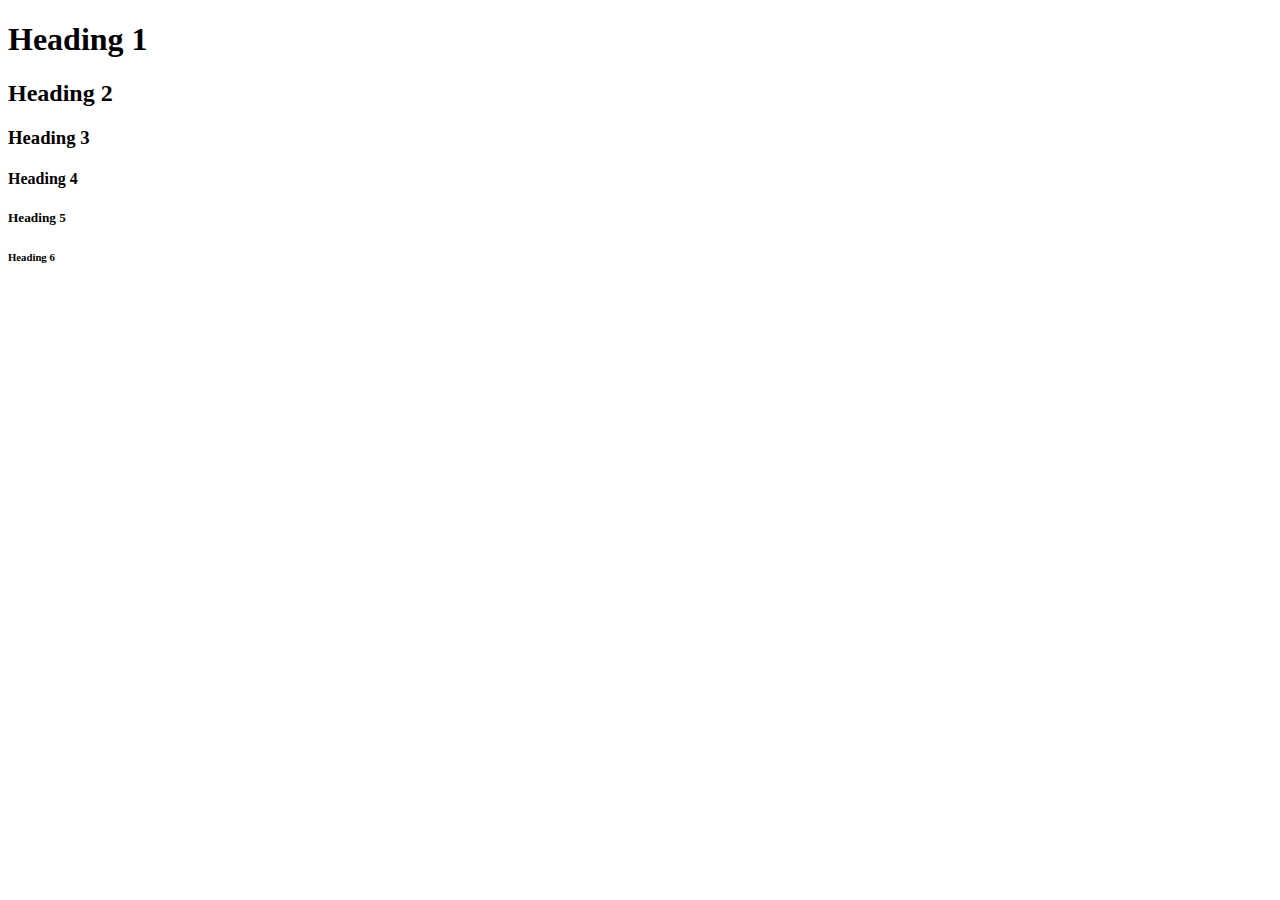
==== index.html @ 700066b2 "beginning code" ====
<!DOCTYPE html>
<html>

<head>
    <title>Page Title</title>
    <meta charset="UTF-8">
</head>

<body>
    <h1>Heading 1</h1>
<h2>Heading 2</h2>
<h3>Heading 3</h3>
<h4>Heading 4</h4>
<h5>Heading 5</h5>
<h6>Heading 6</h6>
</body>

</html>
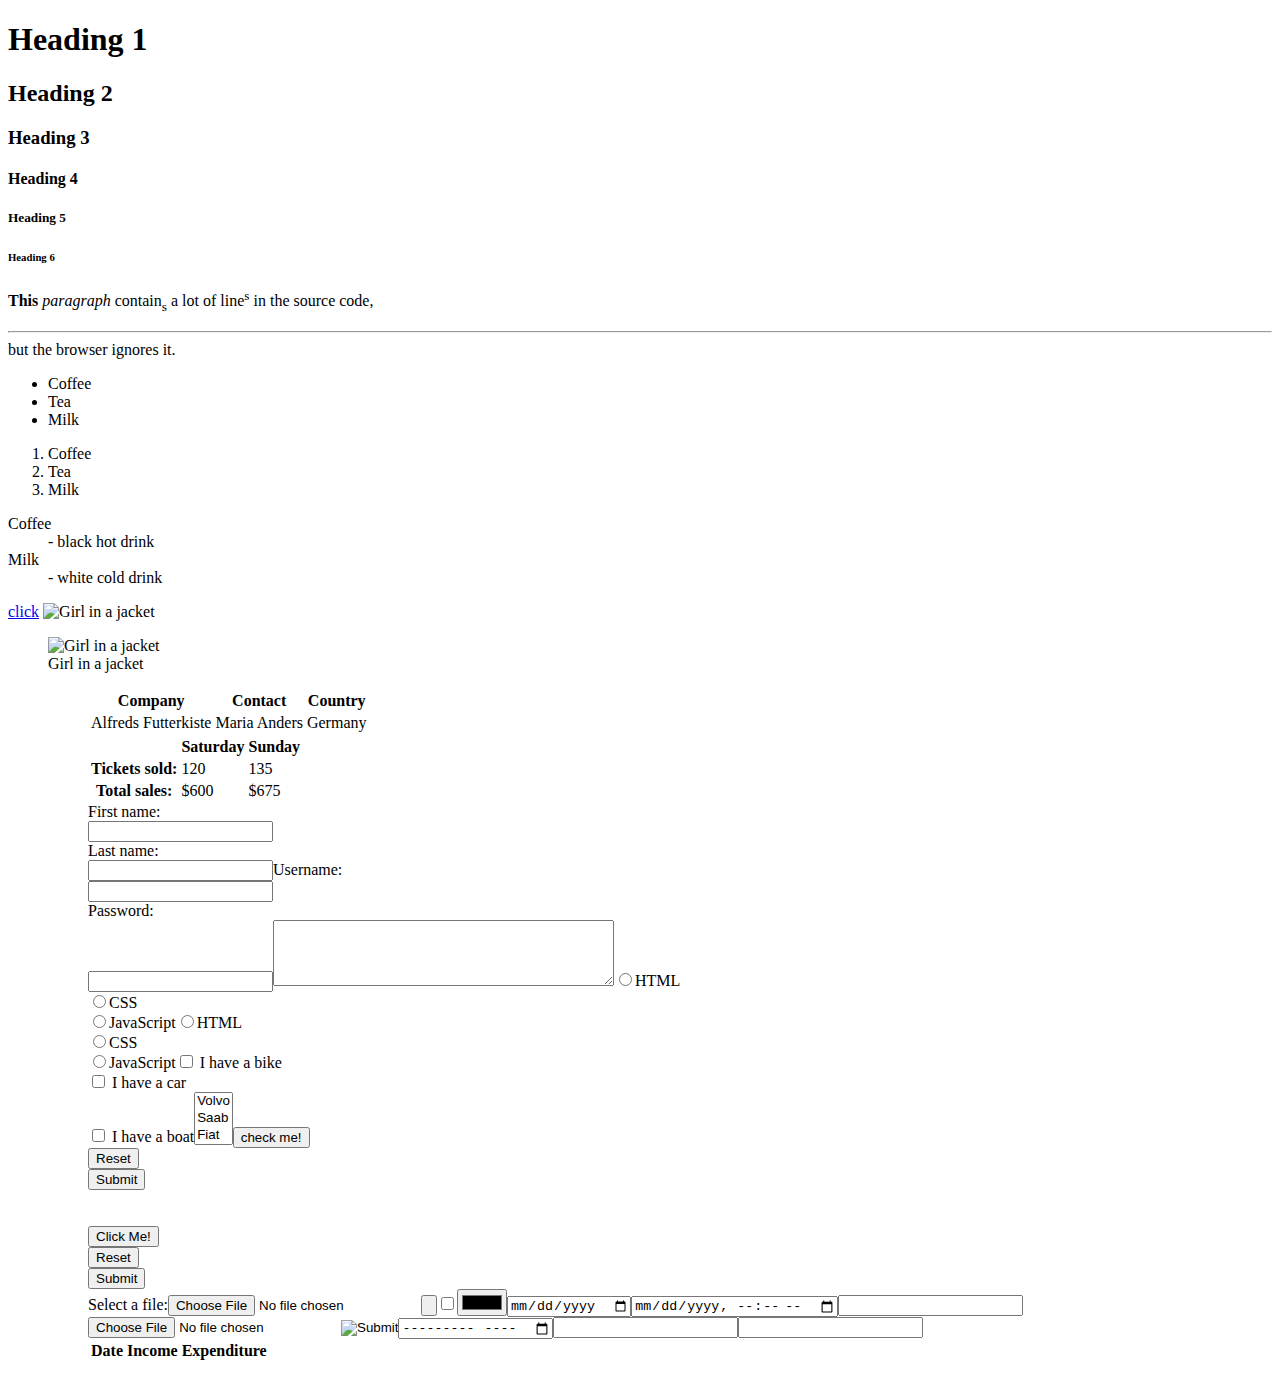
==== commit 6c56bcd7: "02 HTML" ====
--- a/index.html
+++ b/index.html
@@ -8,11 +8,175 @@
 
 <body>
     <h1>Heading 1</h1>
-<h2>Heading 2</h2>
-<h3>Heading 3</h3>
-<h4>Heading 4</h4>
-<h5>Heading 5</h5>
-<h6>Heading 6</h6>
+    <h2>Heading 2</h2>
+    <h3>Heading 3</h3>
+    <h4>Heading 4</h4>
+    <h5>Heading 5</h5>
+    <h6>Heading 6</h6>
+
+    <p>
+        <b>This</b> <i>paragraph</i>
+        contain<sub>s</sub> a lot of line<sup>s</sup>
+        in the source code, <br />
+        <hr />
+        but the browser
+        ignores it.
+    </p>
+
+    <ul>
+        <li>Coffee</li>
+        <li>Tea</li>
+        <li>Milk</li>
+    </ul>
+
+    <ol>
+        <li>Coffee</li>
+        <li>Tea</li>
+        <li>Milk</li>
+    </ol>
+
+    <dl>
+        <dt>Coffee</dt>
+        <dd>- black hot drink</dd>
+        <dt>Milk</dt>
+        <dd>- white cold drink</dd>
+    </dl>
+
+    <a href="https://www.youtube.com/watch?v=dQw4w9WgXcQ" target="_blank">click</a>
+
+    <img src="download.jpg" alt="Girl in a jacket" style="width:500px;height:600px;" title="Girl in a jacket" />
+
+    <figure>
+        <img src="img_girl.jpg" alt="Girl in a jacket" style="width:500px;height:600px;" title="Girl in a jacket" />
+        <br />
+        <figcaption>Girl in a jacket</figcaption>
+        <figure>
+
+            <table>
+                <tr>
+                    <th>Company</th>
+                    <th>Contact</th>
+                    <th>Country</th>
+                </tr>
+                <tr>
+                    <td>Alfreds Futterkiste</td>
+                    <td>Maria Anders</td>
+                    <td>Germany</td>
+                </tr>
+            </table>
+
+            <table>
+                <tr>
+                    <th></th>
+                    <th scope="col">Saturday</th>
+                    <th scope="col">Sunday</th>
+                </tr>
+                <tr>
+                    <th scope="row">Tickets sold:</th>
+                    <td>120</td>
+                    <td>135</td>
+                </tr>
+                <tr>
+                    <th scope="row">Total sales:</th>
+                    <td>$600</td>
+                    <td>$675</td>
+                </tr>
+            </table>
+
+            <table>
+                <thead>
+                    <tr>
+                        <th>Date</th>
+                        <th>Income</th>
+                        <th>Expenditure</th>
+                    </tr>
+                </thead>
+
+                <form>
+                    <label for="fname">First name:</label><br>
+                    <input type="text" id="fname" name="fname"><br>
+                    <label for="lname">Last name:</label><br>
+                    <input type="text" id="lname" name="lname">
+                </form>
+
+                <form>
+                    <label for="username">Username:</label>
+                    <br>
+                    <input type="text" id="username" name="username">
+                    <br>
+                    <label for="pass">Password:</label>
+                    <br>
+                    <input type="password" id="pass" name="password">
+                </form>
+
+                <form>
+                    <textarea rows="4" cols="40"></textarea>
+                </form>
+
+                <form>
+                    <input type="radio" id="html" name="fav_language" value="HTML">
+                    <label for="html">HTML</label><br>
+                    <input type="radio" id="css" name="fav_language" value="CSS">
+                    <label for="css">CSS</label><br>
+                    <input type="radio" id="javascript" name="fav_language" value="JavaScript">
+                    <label for="javascript">JavaScript</label>
+                </form>
+
+                <form>
+                    <input type="radio" id="html" name="fav_language" value="HTML">
+                    <label for="html">HTML</label><br>
+                    <input type="radio" id="css" name="fav_language" value="CSS">
+                    <label for="css">CSS</label><br>
+                    <input type="radio" id="javascript" name="fav_language" value="JavaScript">
+                    <label for="javascript">JavaScript</label>
+                </form>
+
+                <form>
+                    <input type="checkbox" id="vehicle1" name="vehicle1" value="Bike">
+                    <label for="vehicle1"> I have a bike</label><br>
+                    <input type="checkbox" id="vehicle2" name="vehicle2" value="Car">
+                    <label for="vehicle2"> I have a car</label><br>
+                    <input type="checkbox" id="vehicle3" name="vehicle3" value="Boat">
+                    <label for="vehicle3"> I have a boat</label>
+                </form>
+
+                <form>
+                    <select id="cars" name="cars" size="3">
+                        <option value="volvo">Volvo</option>
+                        <option value="saab">Saab</option>
+                        <option value="fiat">Fiat</option>
+                        <option value="audi">Audi</option>
+                    </select>
+                </form>
+
+                <form>
+                    <input type="button" value="check me!"><br>
+                    <input type="reset" value="Reset"><br>
+                    <input type="submit" value="Submit"><br>
+                    <br><br>
+                    <button type="button">Click Me!</button><br>
+                    <button type="reset">Reset</button><br>
+                    <button type="submit">Submit</button><br>
+                </form>
+
+                <form>
+                    <label for="myfile">Select a file:</label>
+                    <input type="file" id="myfile" name="myfile">
+                </form>
+
+                <input type="button">
+                <input type="checkbox">
+                <input type="color">
+                <input type="date">
+                <input type="datetime-local">
+                <input type="email">
+                <input type="file">
+                <input type="hidden">
+                <input type="image">
+                <input type="month">
+                <input type="number">
+                <input type="password">
 </body>
 
+
 </html>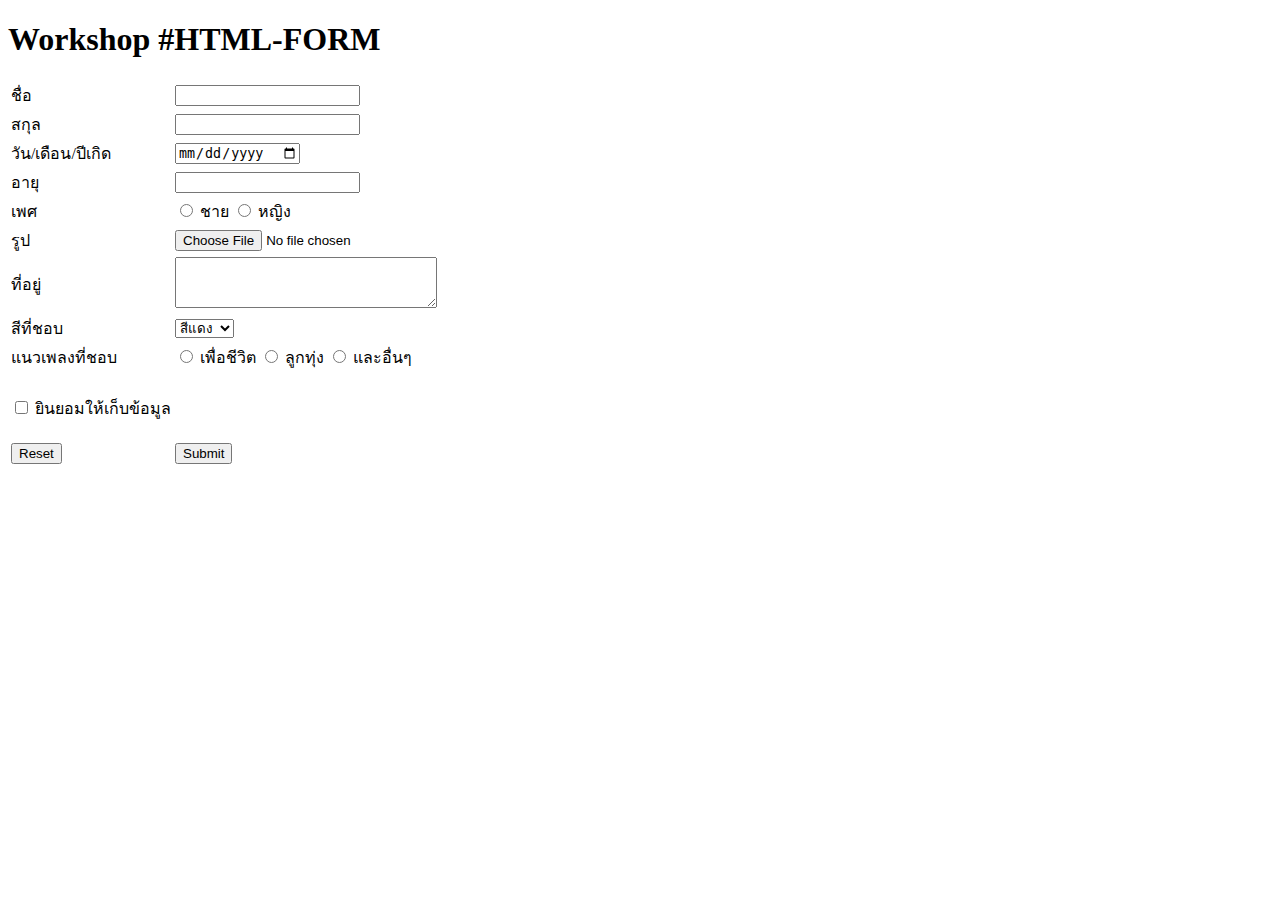
==== commit 1922e7b8: "WorkShop 02" ====
--- a/index.html
+++ b/index.html
@@ -2,181 +2,138 @@
 <html>
 
 <head>
-    <title>Page Title</title>
-    <meta charset="UTF-8">
+    <title>Workshop #HTML-FORM</title>
+    <meta charset="UTF-8" />
+    <link rel="preconnect" href="https://fonts.googleapis.com">
+<link rel="preconnect" href="https://fonts.gstatic.com" crossorigin>
+<link href="https://fonts.googleapis.com/css2?family=IBM+Plex+Sans+Thai:wght@100;200;300;400;500;600;700&display=swap" rel="stylesheet">
+<link href="mystyle.css" rel="stylesheet">
 </head>
 
 <body>
-    <h1>Heading 1</h1>
-    <h2>Heading 2</h2>
-    <h3>Heading 3</h3>
-    <h4>Heading 4</h4>
-    <h5>Heading 5</h5>
-    <h6>Heading 6</h6>
+    
+    <h1>Workshop #HTML-FORM</h1>
+    <form>
+        <table>
+            <tr>
+                <td>
+                    <label class="hover" for="">ชื่อ</label>
+                </td>
+                <td>
+                    <input class="hover"type="text">
+                </td>
+            </tr>
+            <tr>
+                <td>
+                    <label class="hover"for="">สกุล</label>
+                </td>
+                <td>
+                    <input class="hover"type="text">
+                </td>
+            </tr>
+            <tr>
+                <td>
+                    <label class="hover"for="">วัน/เดือน/ปีเกิด</label>
+                </td>
+                <td>
+                    <input class="hover"type="date">
+                </td>
+            </tr>
+            <tr>
+                <td>
+                    <label class="hover"for="">อายุ</label>
+                </td>
+                <td>
+                    <input class="hover"type="text">
+                </td>
+            </tr>
+            <tr>
+                <td>
+                    <label class="hover"for="">เพศ</label>
+                </td>
+                <td>
+                    <input class="hover"type="radio" id="ชาย" name="fav_sex" value="ชาย">
+                    <label class="hover"for="ชาย">ชาย</label>
+                    <input class="hover"type="radio" id="หญิง" name="fav_sex" value="หญิง">
+                    <label class="hover"for="หญิง">หญิง</label>
+                </td>
+            </tr>
+            <tr>
+                <td>
+                    <label class="hover"for="">รูป</label>
+                </td>
+                <td>
+                    <input class="hover"type="file" id="myfile" name="myfile">
+                </td>
+            </tr>
+            
+            <tr>
+                <td>
+                    <label class="hover"for="">ที่อยู่</label>
+                </td>
+                <td>   
+                    
+                    <textarea id = gg class="hover"rows="3" cols="30"></textarea>
+                </td>
+            </tr>
+            <tr>
+                <td>
+                    <label class="hover"for="">สีที่ชอบ</label>
+                </td>
+                <td>
+                    <select id="color" name="color" size="1">
+                        <option value="สีแดง">สีแดง</option>
+                        <option value="สีฟ้า">สีฟ้า</option>
+                        <option value="สีเขียว">สีเขียว</option>
+                        <option value="สีชมพู่">สีชมพู่</option>
+                    </select>
+                </td>
+            </tr>
+            <tr>
+                <td>
+                    <label class="hover"for="">แนวเพลงที่ชอบ</label>
+                </td>
+                <td>
+                    <input class="hover"type="radio" id="เพื่อชีวิต" name="fav_language" value="เพื่อชีวิต">
+                    <label class="hover"for="เพื่อชีวิต">เพื่อชีวิต</label>
+                    <input class="hover"type="radio" id="ลูกทุ่ง" name="fav_language" value="ลูกทุ่ง">
+                    <label class="hover"for="ลูกทุ่ง">ลูกทุ่ง</label>
+                    <input class="hover"type="radio" id="และอื่นๆ" name="fav_language" value="และอื่นๆ">
+                    <label class="hover"for="และอื่นๆ">และอื่นๆ</label>
+                </td>
+            </tr>
+            <tr>
+                <td>
+                    <br>
+                </td>
+            </tr>
+            <tr>
+                <td>
+                    <input class="hover"type="checkbox" id="" name="vehicle1" value="">
+                    <label class="hover"for="vehicle1"></label>
+                    <label class="hover"for="">ยินยอมให้เก็บข้อมูล</label><br><br>
+                </td>
+            </tr>
+            <tr>
 
-    <p>
-        <b>This</b> <i>paragraph</i>
-        contain<sub>s</sub> a lot of line<sup>s</sup>
-        in the source code, <br />
-        <hr />
-        but the browser
-        ignores it.
-    </p>
+                <td colspan="1">
+                    <input class="hover"type="button" value="Reset"><br>
+                </td>
+                
+                </td>
+                <td>
+                <input class="hover"type="button" value="Submit"><br>
+                </td>
+            </tr>
 
-    <ul>
-        <li>Coffee</li>
-        <li>Tea</li>
-        <li>Milk</li>
-    </ul>
+        </table>
 
-    <ol>
-        <li>Coffee</li>
-        <li>Tea</li>
-        <li>Milk</li>
-    </ol>
+    </form>
 
-    <dl>
-        <dt>Coffee</dt>
-        <dd>- black hot drink</dd>
-        <dt>Milk</dt>
-        <dd>- white cold drink</dd>
-    </dl>
 
-    <a href="https://www.youtube.com/watch?v=dQw4w9WgXcQ" target="_blank">click</a>
 
-    <img src="download.jpg" alt="Girl in a jacket" style="width:500px;height:600px;" title="Girl in a jacket" />
 
-    <figure>
-        <img src="img_girl.jpg" alt="Girl in a jacket" style="width:500px;height:600px;" title="Girl in a jacket" />
-        <br />
-        <figcaption>Girl in a jacket</figcaption>
-        <figure>
 
-            <table>
-                <tr>
-                    <th>Company</th>
-                    <th>Contact</th>
-                    <th>Country</th>
-                </tr>
-                <tr>
-                    <td>Alfreds Futterkiste</td>
-                    <td>Maria Anders</td>
-                    <td>Germany</td>
-                </tr>
-            </table>
-
-            <table>
-                <tr>
-                    <th></th>
-                    <th scope="col">Saturday</th>
-                    <th scope="col">Sunday</th>
-                </tr>
-                <tr>
-                    <th scope="row">Tickets sold:</th>
-                    <td>120</td>
-                    <td>135</td>
-                </tr>
-                <tr>
-                    <th scope="row">Total sales:</th>
-                    <td>$600</td>
-                    <td>$675</td>
-                </tr>
-            </table>
-
-            <table>
-                <thead>
-                    <tr>
-                        <th>Date</th>
-                        <th>Income</th>
-                        <th>Expenditure</th>
-                    </tr>
-                </thead>
-
-                <form>
-                    <label for="fname">First name:</label><br>
-                    <input type="text" id="fname" name="fname"><br>
-                    <label for="lname">Last name:</label><br>
-                    <input type="text" id="lname" name="lname">
-                </form>
-
-                <form>
-                    <label for="username">Username:</label>
-                    <br>
-                    <input type="text" id="username" name="username">
-                    <br>
-                    <label for="pass">Password:</label>
-                    <br>
-                    <input type="password" id="pass" name="password">
-                </form>
-
-                <form>
-                    <textarea rows="4" cols="40"></textarea>
-                </form>
-
-                <form>
-                    <input type="radio" id="html" name="fav_language" value="HTML">
-                    <label for="html">HTML</label><br>
-                    <input type="radio" id="css" name="fav_language" value="CSS">
-                    <label for="css">CSS</label><br>
-                    <input type="radio" id="javascript" name="fav_language" value="JavaScript">
-                    <label for="javascript">JavaScript</label>
-                </form>
-
-                <form>
-                    <input type="radio" id="html" name="fav_language" value="HTML">
-                    <label for="html">HTML</label><br>
-                    <input type="radio" id="css" name="fav_language" value="CSS">
-                    <label for="css">CSS</label><br>
-                    <input type="radio" id="javascript" name="fav_language" value="JavaScript">
-                    <label for="javascript">JavaScript</label>
-                </form>
-
-                <form>
-                    <input type="checkbox" id="vehicle1" name="vehicle1" value="Bike">
-                    <label for="vehicle1"> I have a bike</label><br>
-                    <input type="checkbox" id="vehicle2" name="vehicle2" value="Car">
-                    <label for="vehicle2"> I have a car</label><br>
-                    <input type="checkbox" id="vehicle3" name="vehicle3" value="Boat">
-                    <label for="vehicle3"> I have a boat</label>
-                </form>
-
-                <form>
-                    <select id="cars" name="cars" size="3">
-                        <option value="volvo">Volvo</option>
-                        <option value="saab">Saab</option>
-                        <option value="fiat">Fiat</option>
-                        <option value="audi">Audi</option>
-                    </select>
-                </form>
-
-                <form>
-                    <input type="button" value="check me!"><br>
-                    <input type="reset" value="Reset"><br>
-                    <input type="submit" value="Submit"><br>
-                    <br><br>
-                    <button type="button">Click Me!</button><br>
-                    <button type="reset">Reset</button><br>
-                    <button type="submit">Submit</button><br>
-                </form>
-
-                <form>
-                    <label for="myfile">Select a file:</label>
-                    <input type="file" id="myfile" name="myfile">
-                </form>
-
-                <input type="button">
-                <input type="checkbox">
-                <input type="color">
-                <input type="date">
-                <input type="datetime-local">
-                <input type="email">
-                <input type="file">
-                <input type="hidden">
-                <input type="image">
-                <input type="month">
-                <input type="number">
-                <input type="password">
 </body>
 
-
 </html>